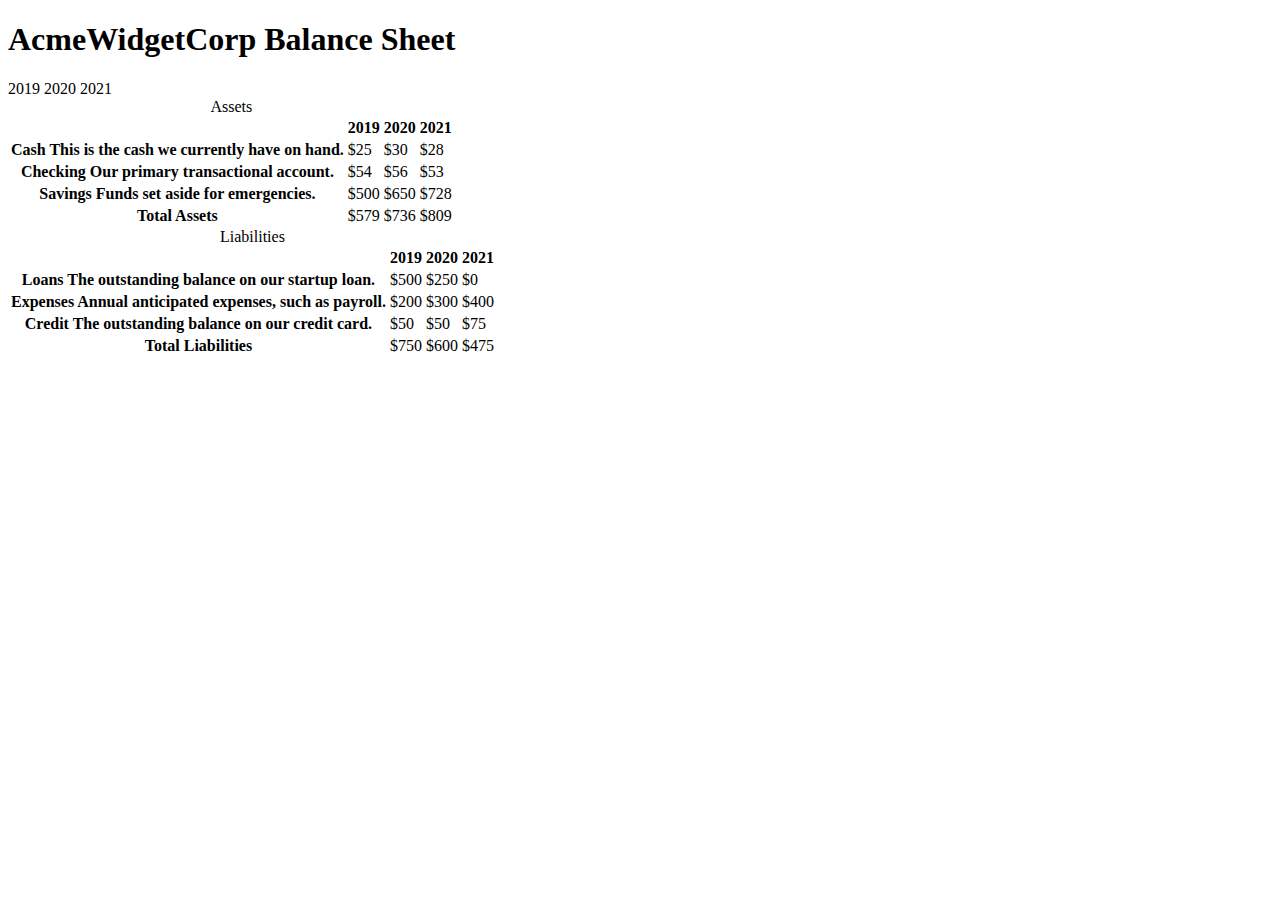
==== 10.Balance sheet/index.html @ 750eb74d "added html to balance sheet" ====
<!DOCTYPE html>
<html lang="en">
  <head>
    <meta charset="UTF-8">
    <meta name="viewport" content="width=device-width, initial-scale=1.0">
    <title>Balance Sheet</title>
    <link rel="stylesheet" href="./styles.css">
  </head>
  <body>
    <main>
      <section>
        <h1>
          <span class="flex">
            <span>AcmeWidgetCorp</span>
            <span>Balance Sheet</span>
          </span>
        </h1>
        <div id="years" aria-hidden="true">
          <span class="year">2019</span>
          <span class="year">2020</span>
          <span class="year">2021</span>
        </div>
        <div class="table-wrap">
          <table>
            <caption>Assets</caption>
            <thead>
              <tr>
                <td></td>
                <th><span class="sr-only year">2019</span></th>
                <th><span class="sr-only year">2020</span></th>
                <th class="current"><span class="sr-only year">2021</span></th>
              </tr>
            </thead>
            <tbody>
              <tr class="data">
                <th>Cash <span class="description">This is the cash we currently have on hand.</span></th>
                <td>$25</td>
                <td>$30</td>
                <td class="current">$28</td>
              </tr>
              <tr class="data">
                <th>Checking <span class="description">Our primary transactional account.</span></th>
                <td>$54</td>
                <td>$56</td>
                <td class="current">$53</td>
              </tr>
              <tr class="data">
                <th>Savings <span class="description">Funds set aside for emergencies.</span></th>
                <td>$500</td>
                <td>$650</td>
                <td class="current">$728</td>
              </tr>
              <tr class="total">
                <th>Total <span class="sr-only">Assets</span></th>
                <td>$579</td>
                <td>$736</td>
                <td class="current">$809</td>
              </tr>
            </tbody>
          </table>
          <table>
            <caption>Liabilities</caption>
            <thead>
              <tr>
              <td></td>
              <th><span class="sr-only">2019</span></th>
              <th><span class="sr-only">2020</span></th>
              <th><span class="sr-only">2021</span></th>
              </tr>
            </thead>
            <tbody>
              <tr class="data">
                <th>Loans <span class="description">The outstanding balance on our startup loan.</span></th>
                <td>$500</td>
                <td>$250</td>
                <td class="current">$0</td>
              </tr>
              <tr class="data">
                <th>Expenses <span class="description">Annual anticipated expenses, such as payroll.</span></th>
                <td>$200</td>
                <td>$300</td>
                <td class="current">$400</td>
              </tr>
              <tr class="data">
                <th>Credit <span class="description">The outstanding balance on our credit card.</span></th>
                <td>$50</td>
                <td>$50</td>
                <td class="current">$75</td>
              </tr>
              <tr class="total">
                <th>Total <span class="sr-only">Liabilities</span></th>
                <td>$750</td>
                <td>$600</td>
                <td class="current">$475</td>
              </tr>
            </tbody>
          </table>
          <table>
          </table>
        </div>
      </section>
    </main>
  </body>
</html>
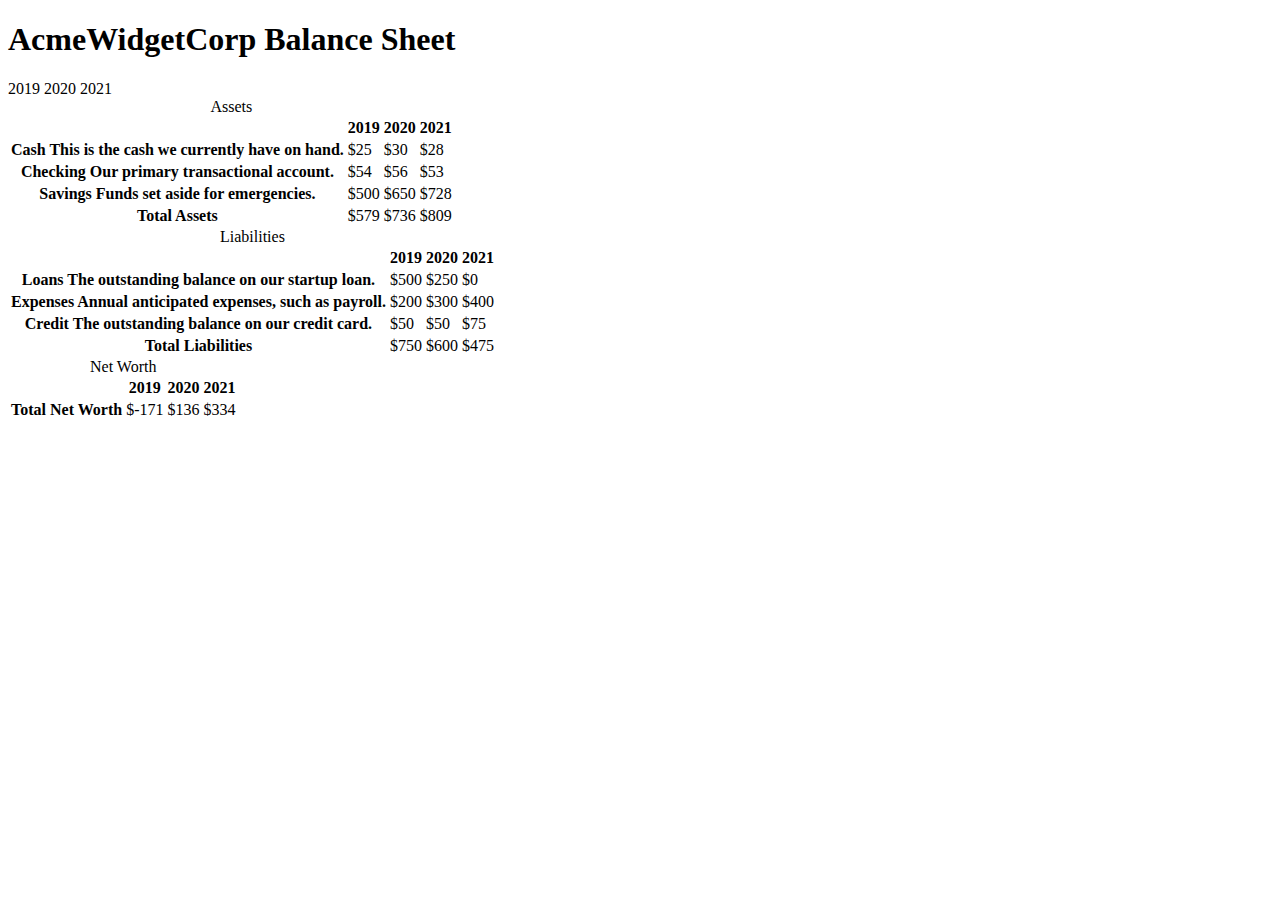
==== commit 4c998ec3: "updated html to balance sheet" ====
--- a/10.Balance sheet/index.html
+++ b/10.Balance sheet/index.html
@@ -95,7 +95,25 @@
               </tr>
             </tbody>
           </table>
+          
           <table>
+            <caption>Net Worth</caption>
+            <thead>
+              <tr>
+              <td></td>
+              <th><span class="sr-only">2019</span></th>
+              <th><span class="sr-only">2020</span></th>
+              <th><span class="sr-only">2021</span></th>
+              </tr>
+            </thead>
+            <tbody>
+              <tr class="total">
+                <th>Total <span class="sr-only">Net Worth</span></th>
+                <td>$-171</td>
+                <td>$136</td>
+                <td class="current">$334</td>
+              </tr>
+            </tbody>
           </table>
         </div>
       </section>
